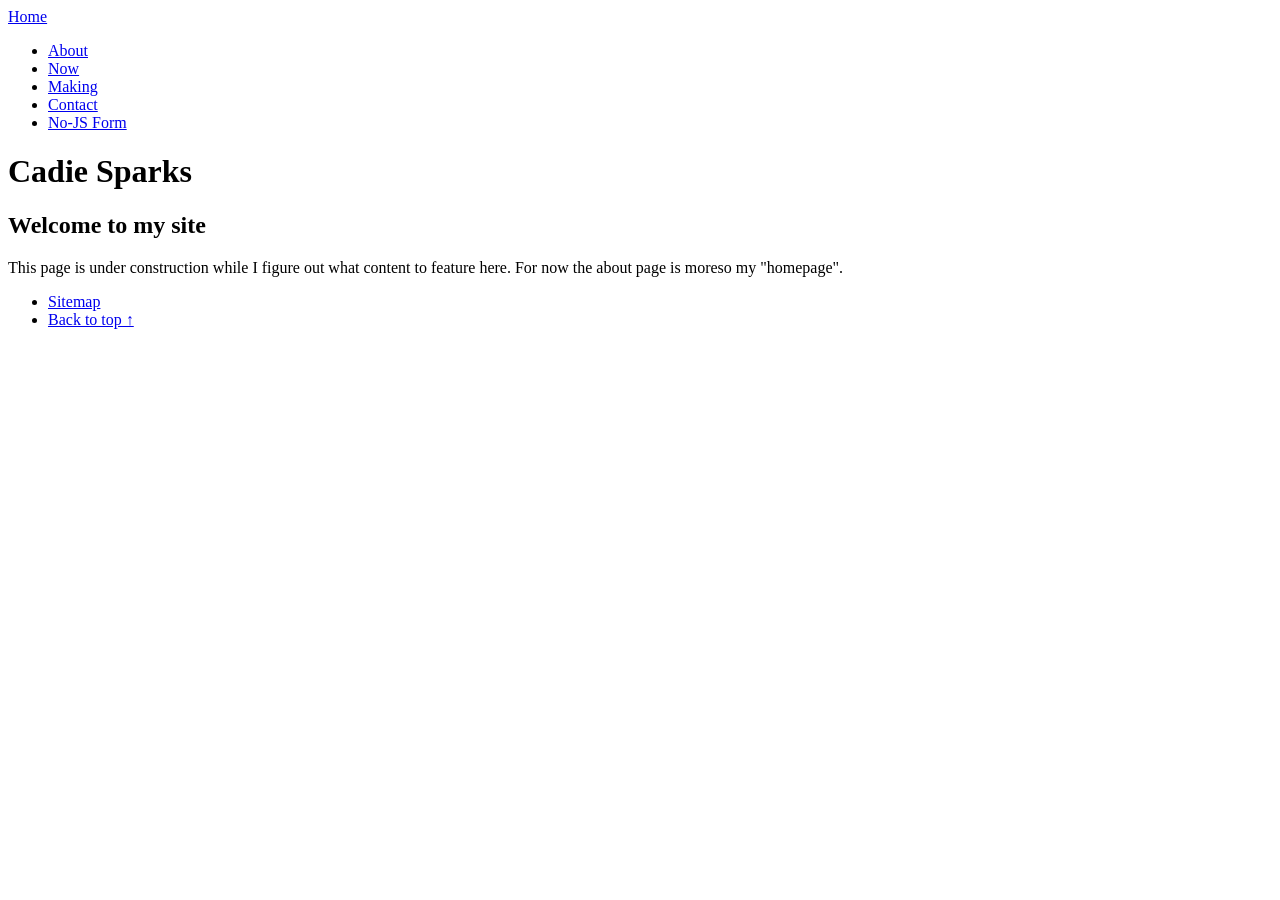
==== index.html @ 74946c3e "Create form-no-js and include in nav links" ====
<!DOCTYPE html>
<html lang="en">
<head>
    <meta charset="UTF-8">
    <title>Cadie on the Web</title>
    <meta name="viewport" content="width=device-width, initial-scale=1.0">
    <link rel="stylesheet" href="assets/styles/global.css">
</head>
<body>
    <header>
        <a href="/" rel="home">Home</a>
        <nav>
            <ul>
                <li><a href="about.html">About</a></li>
                <li><a href="now.html">Now</a></li>
                <li><a href="making.html">Making</a></li>
                <li><a href="contact.html">Contact</a></li>
                <li><a href="form-no-js.html">No-JS Form</a></li>
            </ul>
        </nav>
    </header>
    <main>
        <h1>Cadie Sparks</h1>
        <h2>Welcome to my site</h2>
        <p>This page is under construction while I figure out what content to feature here. For now the about page is moreso my "homepage".</p>
    </main>
    <footer>
        <nav>
            <ul>
                <li><a href="sitemap.html">Sitemap</a></li>
                <li><a href="#main">Back to top &UpArrow;</a></li>
            </ul>
        </nav>
    </footer>
</body>
</html>
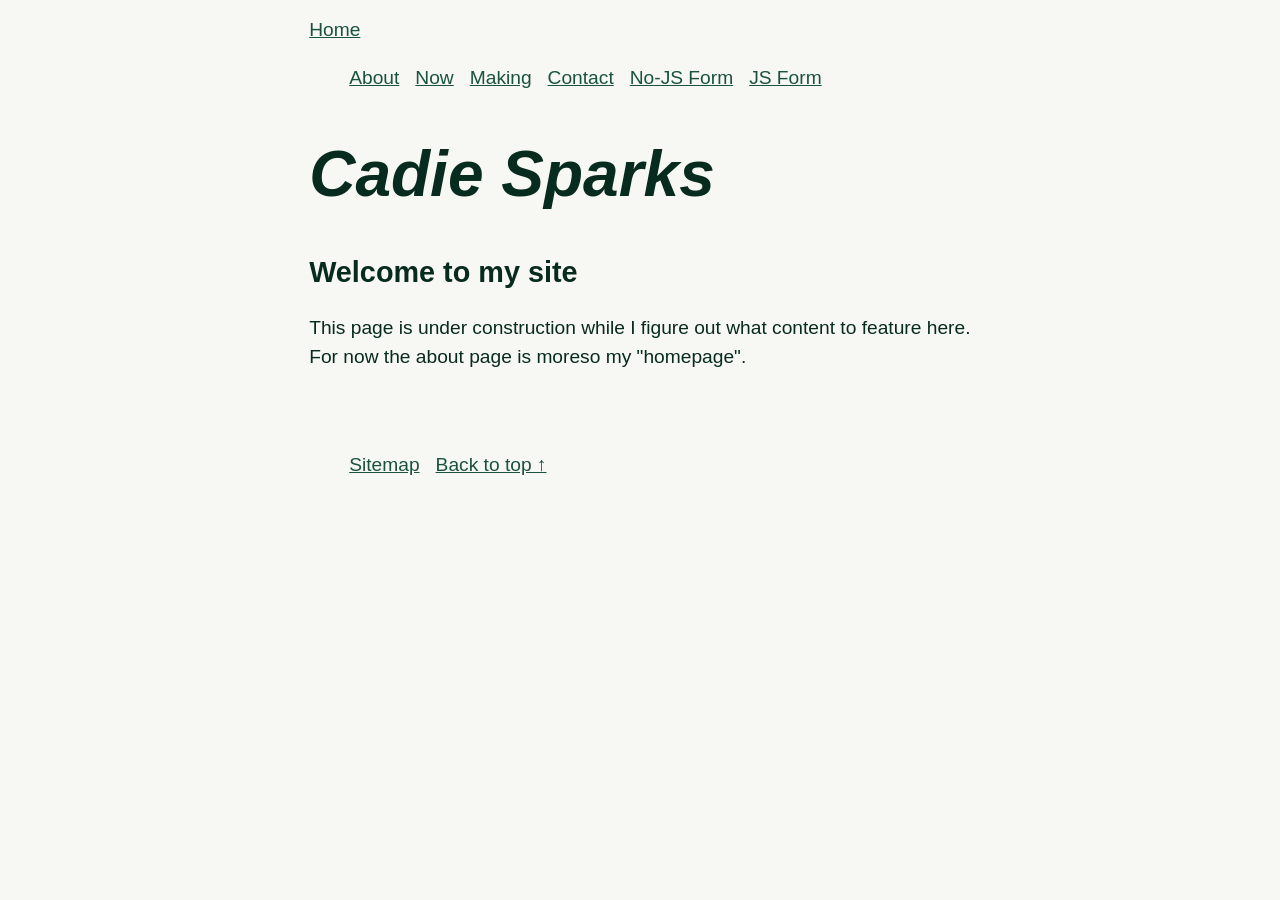
==== commit 93c3a4f5: "Add form-with-js and link to it from nav" ====
--- a/index.html
+++ b/index.html
@@ -16,6 +16,7 @@
                 <li><a href="making.html">Making</a></li>
                 <li><a href="contact.html">Contact</a></li>
                 <li><a href="form-no-js.html">No-JS Form</a></li>
+                <li><a href="form-no-js.html">JS Form</a></li>
             </ul>
         </nav>
     </header>
--- a/assets/styles/global.css
+++ b/assets/styles/global.css
@@ -0,0 +1,168 @@
+@layer reset, tokens, base, layout;
+
+@layer reset {
+  *, *::before, *::after { box-sizing: border-box; }
+  body { 
+    margin: 0;
+    padding: 0;
+  }
+}
+
+@layer tokens {
+  :root {
+    --text: hsl(160, 69%, 10%);
+    --surface: hsl(60, 22%, 96%);
+    --accent-dark: hsl(160, 53%, 21%);
+    --accent-light: hsla(161, 21%, 64%, 0.5);
+    --accent-two-dark: hsl(25, 77%, 10%);
+    --accent-two-light: hsla(25, 43%, 65%, 0.4);
+    --error: hsl(0, 74%, 64%);
+    --correct: hsl(126, 32%, 58%);
+    --highlight: hsl(60, 100%, 88%);
+    --small-space: 0.5rem;
+    --medium-space: 1rem;
+    --large-space: 5rem;
+    --thin-stroke: 1px;
+    --regular-stroke: 2px;
+    --thick-stroke: 4px;
+    --radius: 4px;
+    --measure: 65ch;
+  }
+}
+
+@layer base {
+  body {
+    color-scheme: light dark;
+    font: 1.2rem/1.5 "avenir next", sans-serif;
+    color: var(--text);
+    background: var(--surface);
+  }
+
+  :is(h1, h2) { line-height: 1.2; text-wrap: balance; }
+
+  h1 {
+    font-size: 4rem;
+    font-style: italic;
+  }
+
+  a { color: var(--accent-dark); }
+
+  a:hover {
+    color: var(--accent-two-dark);
+    background-color: var(--accent-light);
+  }
+
+  a:focus {
+    color: var(--accent-two-dark);
+    background-color: var(--accent-light);
+  }
+
+  label {
+    padding: var(--small-space);
+  }
+
+  input {
+    padding: var(--small-space);
+    background-color: var(--surface);
+    color: var(--text);
+    border-style: solid;
+    border-radius: var(--radius);
+  }
+
+  input:required {
+    background-color: var(--highlight);
+  }
+  
+  input:user-invalid {
+    border-color: var(--error);
+  }
+
+  input:user-valid {
+    border-color: var(--correct);
+  }
+
+  textarea {
+    background-color: var(--surface);
+    border-width: var(--regular-stroke);
+    border-radius: var(--radius);
+  }
+  
+  textarea:required {
+    background-color: var(--highlight);
+    color: var(--text);
+  }
+  
+  textarea:user-invalid {
+    border-color: var(--error);
+  }
+
+  textarea:user-valid {
+    border-color: var(--correct);
+  }
+
+  button {
+    padding: var(--small-space);
+    background-color: var(--accent-two-light);
+    color: var(--text);
+  }
+}
+
+@layer layout {
+  body {
+    margin: var(--medium-space);
+  }
+
+  /* Selects header, main, and footer elements that are children of body */
+  body > :is(header, main, footer) {
+    max-inline-size: var(--measure);
+    margin-inline: auto;
+    padding-inline: var(--medium-space);
+  }
+
+  /* Selects ul's that are descendants of nav's that are descendants of headers */
+  header nav ul {
+    display: flex;
+    flex-wrap: wrap;
+    gap: var(--medium-space);
+    list-style: none;
+  }
+
+  blockquote {
+    margin-inline: 0;
+    padding-inline-start: var(--medium-space);
+    border-inline-start: 0.25em solid var(--accent-dark);
+  }
+
+  footer {
+    margin-block-start: var(--large-space);
+  }
+
+  footer nav ul {
+    display: flex;
+    flex-wrap: wrap;
+    gap: var(--medium-space);
+    list-style: none;
+  }
+
+  form {
+    display: flex;
+    flex-direction: column;
+    padding: var(--medium-space);
+  }
+
+  button {
+    width: fit-content;
+  }
+}
+
+@media (prefers-reduced-motion: no-preference) {
+  @layer base {
+    a { transition: color 0.2s; }
+  }
+}
+
+@media screen and (max-width: 300px) {
+  h1 {
+    font-size: 2rem;
+  }
+}
